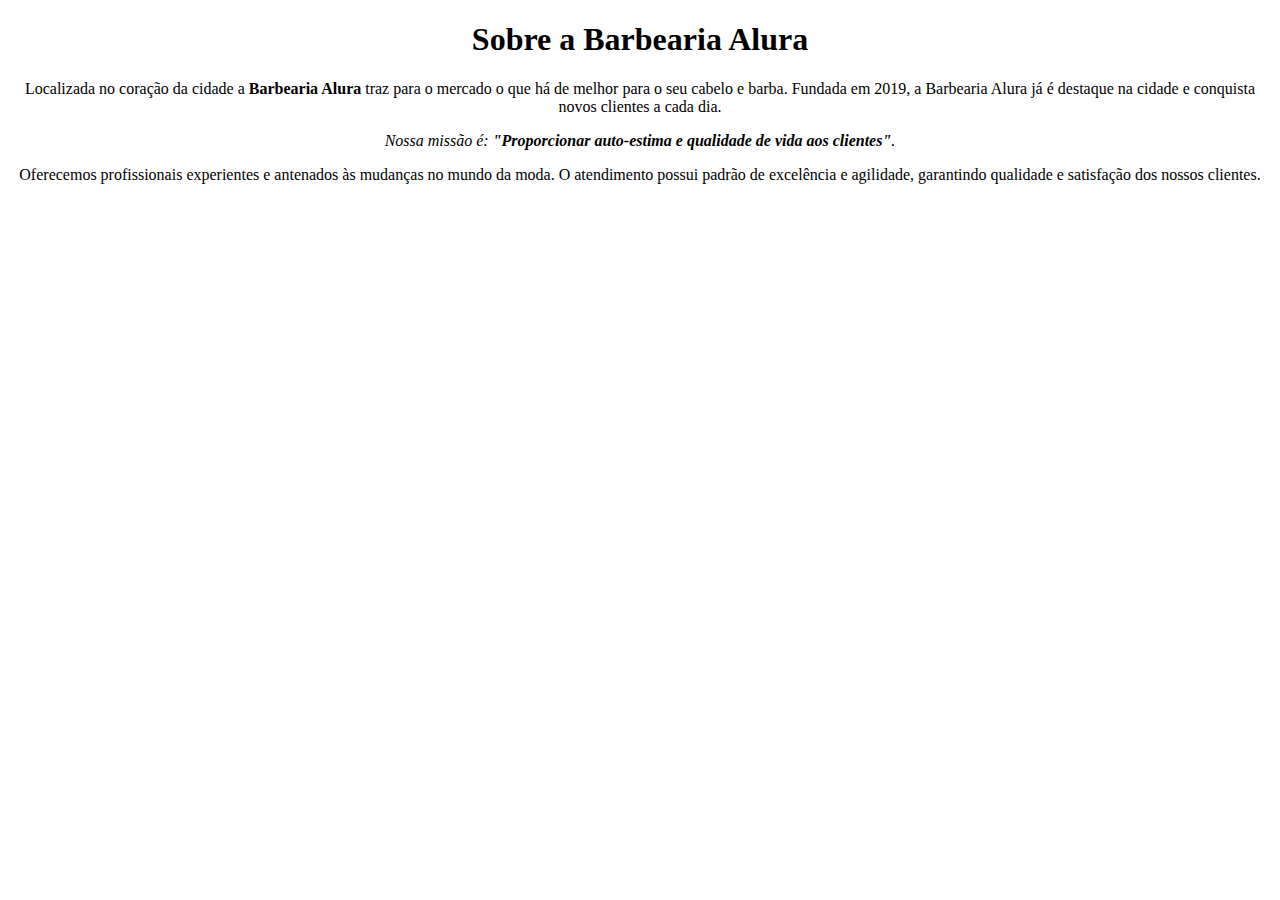
==== index.html @ 749e8d4f "oi" ====
<!DOCTYPE html>
<html lang="pt-br">
    <head>
        <meta charset="UTF-8">
        <link rel="stylesheet" href="style.css">
        <title>Barbearia Alura</title>
    </head>
    <body>
        <h1>Sobre a Barbearia Alura</h1>
        <p>Localizada no coração da cidade a <b>Barbearia Alura</b> traz para o mercado o que há de melhor para o seu cabelo e barba. Fundada em 2019, a Barbearia Alura já é destaque na cidade e conquista novos clientes a cada dia.</p>
        <p><i>Nossa missão é: <b>"Proporcionar auto-estima e qualidade de vida aos clientes"</b>.</i></p>
        <p>Oferecemos profissionais experientes e antenados às mudanças no mundo da moda. O atendimento possui padrão de excelência e agilidade, garantindo qualidade e satisfação dos nossos clientes.</p>
    </body>
</html>
---- style.css ----
body {
    background: white;
}    

h1 {
    text-align: center;
 } 
 
 p {
    text-align: center;
}
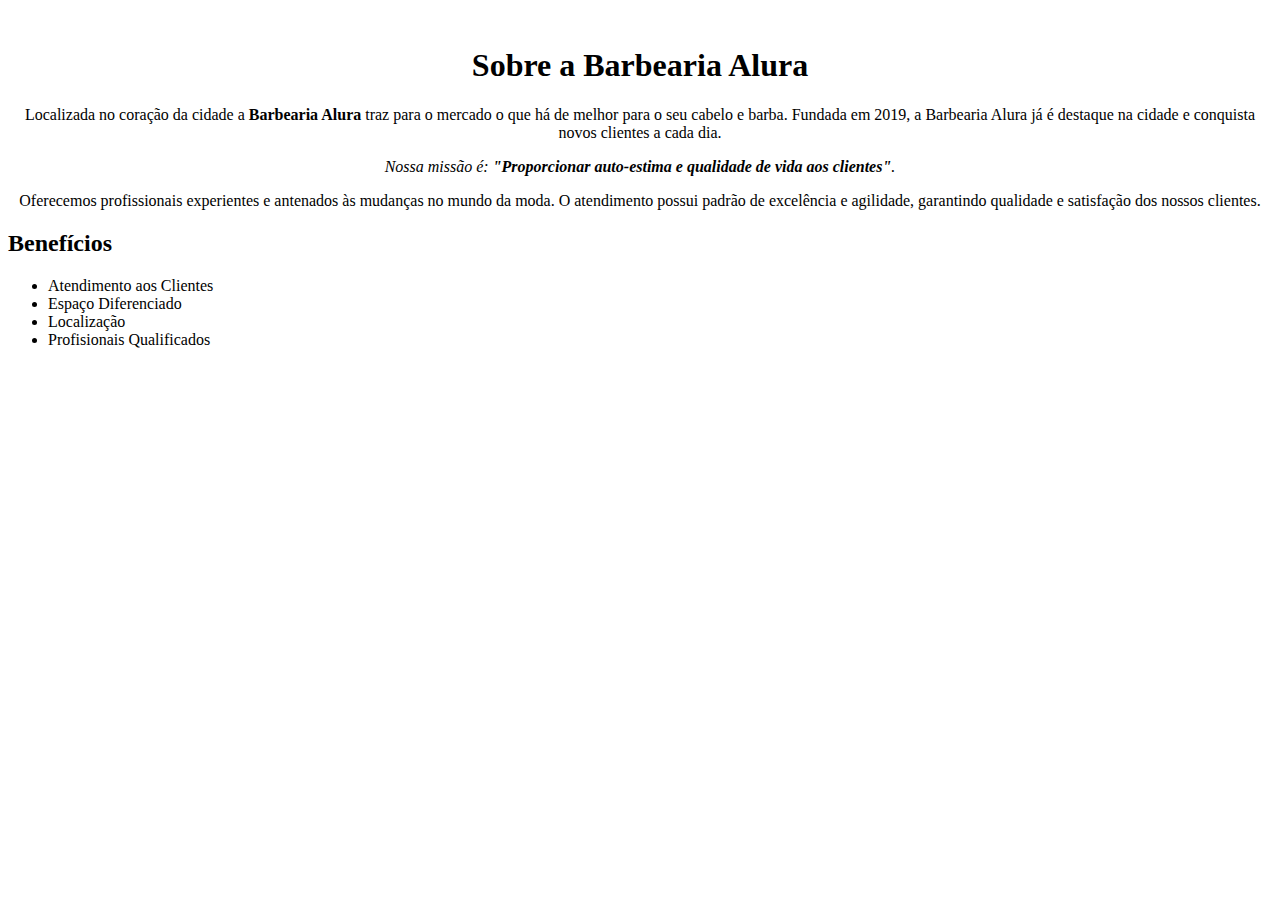
==== commit bbf538b8: "jk" ====
--- a/index.html
+++ b/index.html
@@ -6,9 +6,20 @@
         <title>Barbearia Alura</title>
     </head>
     <body>
+    <img scr="banner (4).jpg" id="banner">
         <h1>Sobre a Barbearia Alura</h1>
         <p>Localizada no coração da cidade a <b>Barbearia Alura</b> traz para o mercado o que há de melhor para o seu cabelo e barba. Fundada em 2019, a Barbearia Alura já é destaque na cidade e conquista novos clientes a cada dia.</p>
         <p><i>Nossa missão é: <b>"Proporcionar auto-estima e qualidade de vida aos clientes"</b>.</i></p>
         <p>Oferecemos profissionais experientes e antenados às mudanças no mundo da moda. O atendimento possui padrão de excelência e agilidade, garantindo qualidade e satisfação dos nossos clientes.</p>
+    
+      <h2>Benefícios</h2>  
+    <ul>
+    <li>Atendimento aos Clientes</li>
+    <li>Espaço Diferenciado</li..>
+    <li>Localização</li.>
+    <li>Profisionais Qualificados</li>    
+    </ul>
+
+
     </body>
 </html>